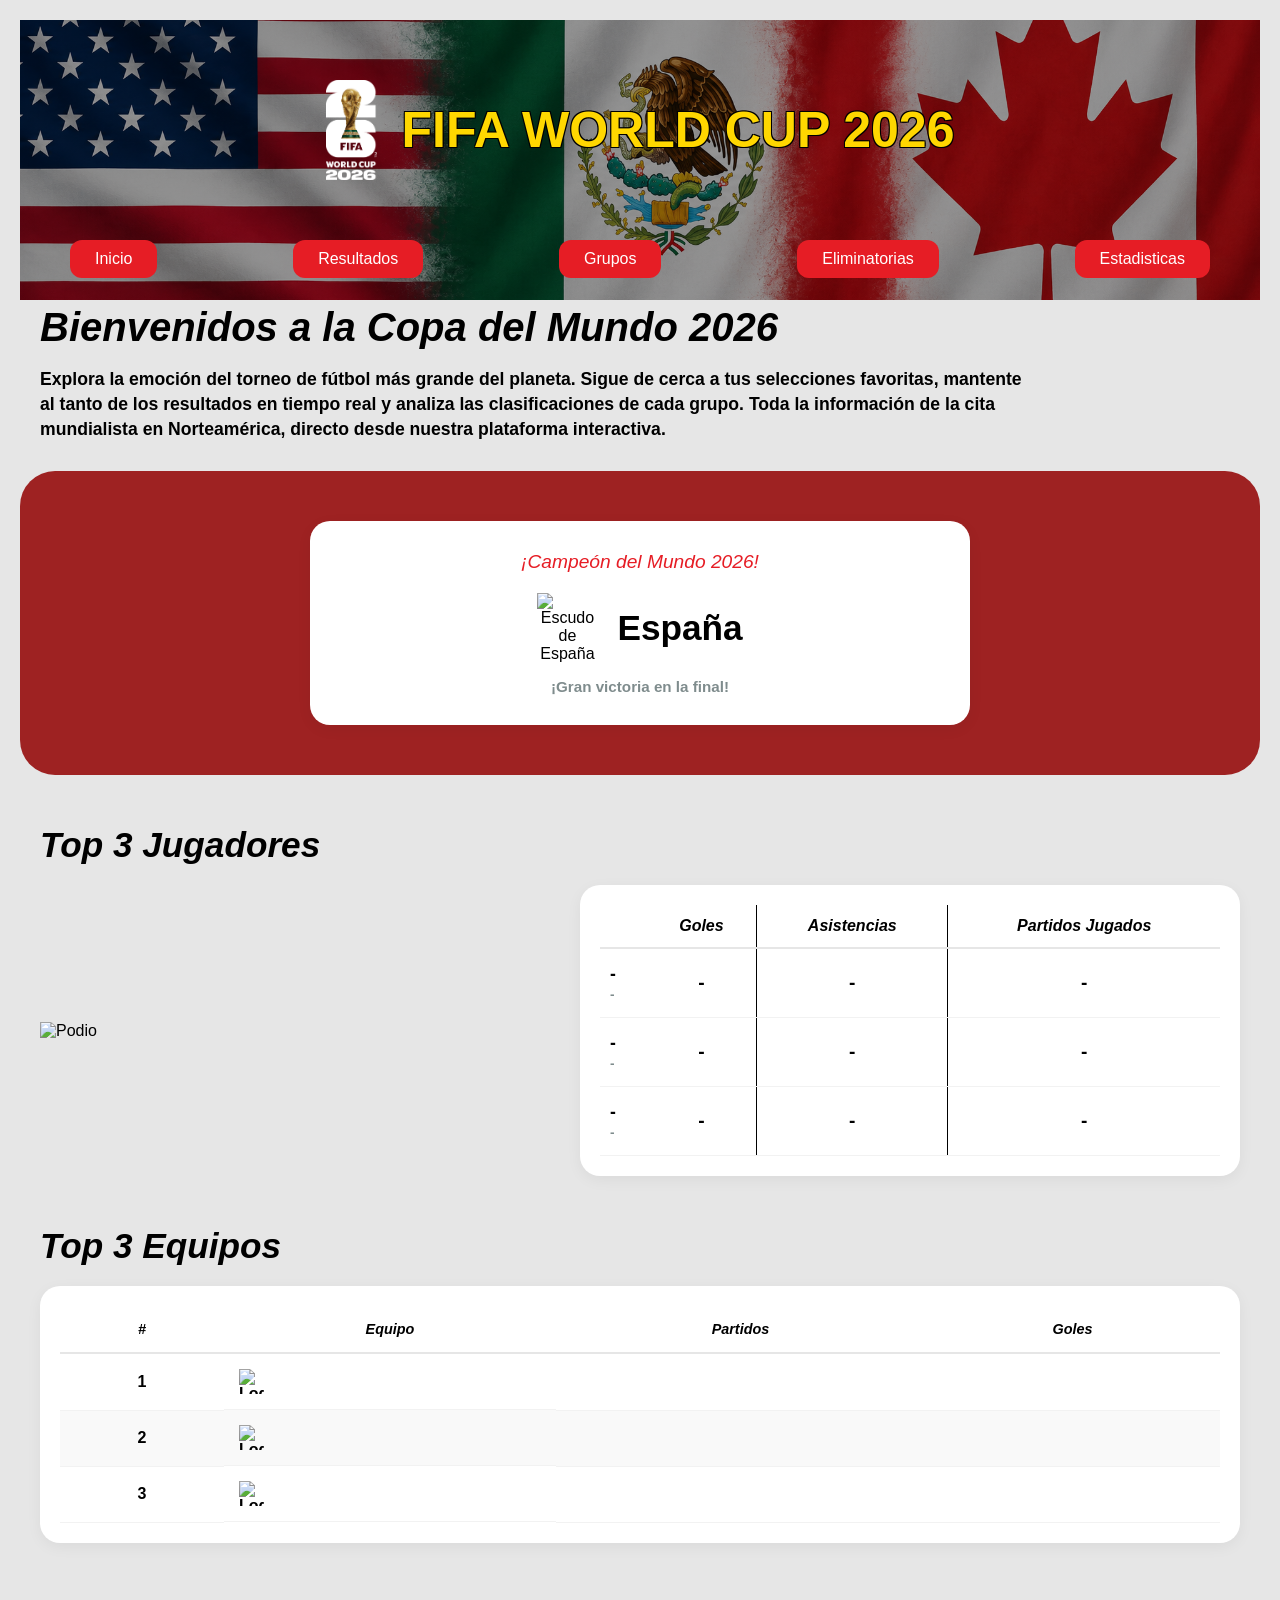
==== index.html @ da8884b6 "fix/javascript team,winner and top players" ====
<!doctype html>
<html lang="es">
  <head>
    <meta charset="UTF-8" />
    <meta name="viewport" content="width=device-width, initial-scale=1.0" />
    <title>Copa del Mundo 2026</title>
    <link rel="stylesheet" href="CSS/index.css" />
  </head>
  <body>
    <header>
      <div class="TitleAndLogo">
        <img class="HeaderLogo" src="Img/RL_U59_FIFAWorldCupLTE_Logo.webp" alt="Logo oficial de la Copa del Mundo 2026"/>
        <h1 class="HeaderTitle">FIFA WORLD CUP 2026</h1>
      </div>
    </header>
    
    <nav>
      <div class="NavItem">
          <a class="NavLink" href="../index.html">Inicio</a>
      </div>
      <div class="NavItem">
          <a class="NavLink" href="../HTML/gamesResult.html">Resultados</a>
      </div>
      <div class="NavItem">
          <a class="NavLink" href="../HTML/Groups.html">Grupos</a>
      </div>
      <div class="NavItem">
          <a class="NavLink" href="../HTML/eliminationTree.html">Eliminatorias</a>
      </div>
      <div class="NavItem">
          <a class="NavLink" href="RUTA_HACIA_LA_PAGINA_DE_ESTADISTICAS">Estadisticas</a>
      </div>
    </nav>

    <main>
      <div class="startHeader">
        <h1>Bienvenidos a la Copa del Mundo 2026</h1>
        <p>
          Explora la emoción del torneo de fútbol más grande del planeta. Sigue de
          cerca a tus selecciones favoritas, mantente al tanto de los resultados
          en tiempo real y analiza las clasificaciones de cada grupo. Toda la
          información de la cita mundialista en Norteamérica, directo desde
          nuestra plataforma interactiva.
        </p>
      </div>
    <section class="matchesPanel">
        <div class="championBanner">
          <span>¡Campeón del Mundo 2026!</span>
          <div class="championContent">
            <img id="championLogo" src="" alt="Escudo de España" />
            <h2 id="championName"></h2>
          </div>
          <div class="championSubtitle">¡Gran victoria en la final!</div>
        </div>
      </section>

      <section class="topPlayersSection">
        <h2>Top 3 Jugadores</h2>

        <div class="topPlayersContainer">
          <div class="podiumVisual">
            <div class="podiumWrapper">
              <img src="Img/podium.png" alt="Podio" class="podiumBg" />

              <div class="playerOnPodium posSecond">
                <img id="playerTwoPhoto" src="" alt="" class="playerPhoto" />
              </div>

              <div class="playerOnPodium posFirst">
                <img id="playerOnePhoto" src="" alt="" class="playerPhoto" />
              </div>

              <div class="playerOnPodium posThird">
                <img id="playerThreePhoto" src="" alt="" class="playerPhoto" />
              </div>
            </div>
          </div>
          <div class="statsTableContainer">
            <table class="statsTable">
              <thead>
                <tr>
                  <th class="colStatsPlayer"></th>
                  <th>Goles</th>
                  <th>Asistencias</th>
                  <th>Partidos Jugados</th>
                </tr>
              </thead>
              <tbody>
                <tr>
                  <td class="playerDetail">
                    <span class="statsName" id="playerOneName">-</span>
                    <span class="statsMeta" id="playerOneMeta">-</span>
                  </td>
                  <td class="statNumber" id="playerOneGoals">-</td>
                  <td class="statNumber" id="playerOneAssists">-</td>
                  <td class="statNumber" id="playerOneMinutes">-</td>
                </tr>
                <tr>
                  <td class="playerDetail">
                    <span class="statsName" id="playerTwoName">-</span>
                    <span class="statsMeta" id="playerTwoMeta">-</span>
                  </td>
                  <td class="statNumber" id="playerTwoGoals">-</td>
                  <td class="statNumber" id="playerTwoAssists">-</td>
                  <td class="statNumber" id="playerTwoMinutes">-</td>
                </tr>
                <tr>
                  <td class="playerDetail">
                    <span class="statsName" id="playerThreeName">-</span>
                    <span class="statsMeta" id="playerThreeMeta">-</span>
                  </td>
                  <td class="statNumber" id="playerThreeGoals">-</td>
                  <td class="statNumber" id="playerThreeAssists">-</td>
                  <td class="statNumber" id="playerThreeMinutes">-</td>
                </tr>
              </tbody>
            </table>
          </div>
        </div>
      </section>

      <section class="topTeamsSection">
  <h2>Top 3 Equipos</h2>
  <div class="teamsSectionContainer">
    <table class="teamsMainTable">
      <thead>
        <tr>
          <th>#</th>
          <th>Equipo</th>
          <th>Partidos</th>
          <th>Goles</th>
        </tr>
      </thead>
      <tbody>
        <tr id="team1">
          <td>1</td>
          <td>
            <img id="teamOneLogo" src="" alt="Logo">
            <span id="teamOneName"></span>
          </td>
          <td id="teamOnePlayed"></td>
          <td id="teamOneGoals"></td>
        </tr>
        <tr id="team2">
          <td>2</td>
          <td>
            <img id="teamTwoLogo" src="" alt="Logo">
            <span id="teamTwoName"></span>
          </td>
          <td id="teamTwoPlayed"></td>
          <td id="teamTwoGoals"></td>
        </tr>
        <tr id="team3">
          <td>3</td>
          <td>
            <img id="teamThreeLogo" src="" alt="Logo"> 
            <span id="teamThreeName"></span>
          </td>
          <td id="teamThreePlayed"></td>
          <td id="teamThreeGoals"></td>
        </tr>
      </tbody>
    </table>
  </div>
</section>
    </main>
    <footer>

    </footer>

    <script src="JS/topTeams.js"></script>
  </body>
</html>
---- CSS/index.css ----
body {
    font-family: 'Arial Black', 'Arial', sans-serif;
    background-color: #e6e6e6;
    margin: 0px;
    padding: 20px;
    color: #000000;
}

header {
    height: 280px;
    display: flex;
    justify-content: center;

    background-image: linear-gradient(rgba(0, 0, 0, 0.4), rgba(0, 0, 0, 0.4)),
        url("../Img/OrganitatorsCountry.png");
    background-size: cover;
    background-position: center;
    background-repeat: no-repeat;

    margin: 0px 0px -60px 0px;
}

    .TitleAndLogo {
        margin-top: -60px;
        display: flex;
        align-items: center;
        gap: 25px;
    }
    
    .HeaderLogo {
        width: auto;
        height: 100px;
    }
    
    .HeaderTitle {
        color: #ffd700;
    
        font-family: "Inter", sans-serif;
        font-size: 50px;
    
        text-shadow:
            -1px -1px 0 black,
            1px -1px 0 black,
            -1px 1px 0 black,
            1px 1px 0 black;
    }

nav {
    display: flex;
    justify-content: space-between;
    margin-left: 50px;
    margin-right: 50px;
}

    .NavItem {
        background-color: #e61d25;
        padding: 10px 25px;
        border-radius: 12px;
    }

    .NavLink {
        text-decoration: none;
        color: white;
    }

.startHeader {
    text-align: left;
    margin-bottom: 30px;
    max-width: 1200px;
    margin-left: auto;
    margin-right: auto;
}

.startHeader h1 {
    font-size: 2.5rem;
    margin-bottom: 15px;
    font-style: italic;
    font-weight: 900;
}

.startHeader p {
    font-family: 'Arial', sans-serif;
    font-size: 1.1rem;
    font-weight: bold;
    color: #000000;
    line-height: 1.4;
    max-width: 1000px;
}

.matchesPanel {
    max-width: 1200px;
    margin: 0 auto 50px auto;
    background-color: #9e2222;
    padding: 50px 30px;
    border-radius: 35px;
}

.matchesGrid {
    display: flex;
    justify-content: center;
    align-items: center;
    gap: 25px;
    flex-wrap: wrap;
}

.pastMatches, .currentMatches, .futureMatches {
    border-radius: 25px;
    padding: 15px;
    text-align: center;
    display: flex;
    flex-direction: column;
    align-items: center;
    justify-content: center;
    color: #000000;
    font-weight: 900;
}

.pastMatches img, .currentMatches img, .futureMatches img {
    width: 65px;
    height: 45px;
    object-fit: cover;
    border-radius: 12px;
    border: 3px solid #ffffff;
}

.pastMatches img:not([src]), 
.pastMatches img[src=""],
.currentMatches img:not([src]), 
.currentMatches img[src=""],
.futureMatches img:not([src]), 
.futureMatches img[src=""] {
    visibility: hidden;
}

.teamsVersusPast, .teamsVersusCurrent, .teamsVersusFuture {
    display: flex;
    align-items: center;
    justify-content: center;
    gap: 12px;
    margin: 8px 0;
}

.vsText {
    font-size: 18px;
    font-weight: 900;
    font-style: italic;
}

.past {
    background-color: #1eff43;
    width: 220px;
    height: 150px;
    font-size: 14px;
}

.past .statusPast {
    font-style: italic;
    font-size: 18px;
    margin-bottom: 5px;
}

.past .scorePast {
    font-size: 16px;
    margin-top: 2px;
}

.current {
    background-color: #173cd3;
    width: 380px;
    height: 250px;
    color: #ffffff;
    font-size: 24px;
    border-radius: 30px;
}

.current .statusCurrent {
    font-style: italic;
    font-size: 36px;
    margin-bottom: 15px;
}

.current .scoreCurrent {
    font-style: italic;
    font-size: 36px;
    margin-top: 15px;
}

.current .teamsVersusCurrent {
    gap: 20px;
}

.current .vsText {
    font-size: 32px;
    white-space: nowrap;
    z-index: 1;
}

.current img {
    width: 110px;
    height: 80px;
    border-radius: 18px;
    border: 4px solid #ffffff;
}

.future {
    background-color: #e6ff00;
    width: 220px;
    height: 150px;
    font-size: 14px;
}

.future .statusFuture {
    font-style: italic;
    font-size: 18px;
    margin-bottom: 5px;
}

.future .timeFuture {
    font-size: 16px;
    margin-top: 2px;
}

.topPlayersSection {
    max-width: 1200px;
    margin: 0 auto 50px auto;
}

.topPlayersSection h2 {
    font-size: 2.2rem;
    margin-bottom: 20px;
    font-style: italic;
    font-weight: 900;
    text-align: left;
}

.topPlayersContainer {
    display: flex;
    justify-content: space-between;
    align-items: center;
    gap: 40px;
    flex-wrap: wrap;
    background-color: transparent;
}

.podiumVisual {
    flex: 1;
    min-width: 300px;
    max-width: 500px;
    display: flex;
    justify-content: center;
}

.podiumWrapper {
    position: relative;
    width: 100%;
    display: inline-block;
}

.podiumBg {
    width: 100%;
    height: auto;
    display: block;
}

.playerOnPodium {
    position: absolute;
    display: flex;
    flex-direction: column;
    align-items: center;
}

.playerPhoto {
    object-fit: contain;
    display: block;
    max-height: 140px;
    width: auto;
}

.playerPhoto:not([src]), 
.playerPhoto[src=""] {
    visibility: hidden;
}

.posFirst {
    bottom: 49%;
    left: 50%;
    transform: translateX(-50%);
    z-index: 2;
}

.posFirst .playerPhoto {
    width: 135px;
}

.posSecond {
    bottom: 34%;
    left: 21%;
    transform: translateX(-50%);
    z-index: 1;
}

.posSecond .playerPhoto {
    width: 110px;
}

.posThird {
    bottom: 29%;
    left: 79%;
    transform: translateX(-50%);
    z-index: 1;
}

.posThird .playerPhoto {
    width: 105px;
}

.statsTableContainer {
    flex: 1.2;
    min-width: 350px;
    background-color: #ffffff;
    border-radius: 20px;
    padding: 20px;
    box-shadow: 0 4px 15px rgba(0, 0, 0, 0.05);
}

.statsTable {
    width: 100%;
    border-collapse: collapse;
    text-align: center;
}

.statsTable th {
    font-family: 'Arial Black', sans-serif;
    color: #000000;
    font-style: italic;
    font-size: 1rem;
    padding: 12px 8px;
    border-bottom: 2px solid #e6e6e6;
}

.colStatsPlayer {
    text-align: left;
}

.statsTable td {
    padding: 15px 10px;
    border-bottom: 1px solid #f2f2f2;
    vertical-align: middle;
    font-family: 'Arial', sans-serif;
    font-weight: bold;
}

.statsTable th:nth-child(2),
.statsTable td:nth-child(2),
.statsTable th:nth-child(3),
.statsTable td:nth-child(3) {
    border-right: 1px solid #000000;
}

.playerDetail {
    text-align: left;
}

.statsName {
    display: block;
    font-family: 'Arial Black', sans-serif;
    font-size: 1.1rem;
    color: #000000;
}

.statsMeta {
    display: block;
    font-size: 0.85rem;
    color: #7f8c8d;
    margin-top: 2px;
}

.statNumber {
    font-size: 1.2rem;
    color: #000000;
}

body {
    font-family: 'Arial Black', 'Arial', sans-serif;
    background-color: #e6e6e6;
    margin: 0px;
    padding: 20px;
    color: #000000;
}

header {
    height: 280px;
    display: flex;
    justify-content: center;

    background-image: linear-gradient(rgba(0, 0, 0, 0.4), rgba(0, 0, 0, 0.4)),
        url("../Img/OrganitatorsCountry.png");
    background-size: cover;
    background-position: center;
    background-repeat: no-repeat;

    margin: 0px 0px -60px 0px;
}

    .TitleAndLogo {
        margin-top: -60px;
        display: flex;
        align-items: center;
        gap: 25px;
    }
    
    .HeaderLogo {
        width: auto;
        height: 100px;
    }
    
    .HeaderTitle {
        color: #ffd700;
    
        font-family: "Inter", sans-serif;
        font-size: 50px;
    
        text-shadow:
            -1px -1px 0 black,
            1px -1px 0 black,
            -1px 1px 0 black,
            1px 1px 0 black;
    }

nav {
    display: flex;
    justify-content: space-between;
    margin-left: 50px;
    margin-right: 50px;
}

    .NavItem {
        background-color: #e61d25;
        padding: 10px 25px;
        border-radius: 12px;
    }

    .NavLink {
        text-decoration: none;
        color: white;
    }

.startHeader {
    text-align: left;
    margin-bottom: 30px;
    max-width: 1200px;
    margin-left: auto;
    margin-right: auto;
}

.startHeader h1 {
    font-size: 2.5rem;
    margin-bottom: 15px;
    font-style: italic;
    font-weight: 900;
}

.startHeader p {
    font-family: 'Arial', sans-serif;
    font-size: 1.1rem;
    font-weight: bold;
    color: #000000;
    line-height: 1.4;
    max-width: 1000px;
}

.matchesPanel {
    max-width: 1200px;
    margin: 0 auto 50px auto;
    background-color: #9e2222;
    padding: 50px 30px;
    border-radius: 35px;
}

.matchesGrid {
    display: flex;
    justify-content: center;
    align-items: center;
    gap: 25px;
    flex-wrap: wrap;
}

.pastMatches, .currentMatches, .futureMatches {
    border-radius: 25px;
    padding: 15px;
    text-align: center;
    display: flex;
    flex-direction: column;
    align-items: center;
    justify-content: center;
    color: #000000;
    font-weight: 900;
}

.pastMatches img, .currentMatches img, .futureMatches img {
    width: 65px;
    height: 45px;
    object-fit: cover;
    border-radius: 12px;
    border: 3px solid #ffffff;
}

.pastMatches img:not([src]), 
.pastMatches img[src=""],
.currentMatches img:not([src]), 
.currentMatches img[src=""],
.futureMatches img:not([src]), 
.futureMatches img[src=""] {
    visibility: hidden;
}

.teamsVersusPast, .teamsVersusCurrent, .teamsVersusFuture {
    display: flex;
    align-items: center;
    justify-content: center;
    gap: 12px;
    margin: 8px 0;
}

.vsText {
    font-size: 18px;
    font-weight: 900;
    font-style: italic;
}

.past {
    background-color: #1eff43;
    width: 220px;
    height: 150px;
    font-size: 14px;
}

.past .statusPast {
    font-style: italic;
    font-size: 18px;
    margin-bottom: 5px;
}

.past .scorePast {
    font-size: 16px;
    margin-top: 2px;
}

.current {
    background-color: #173cd3;
    width: 380px;
    height: 250px;
    color: #ffffff;
    font-size: 24px;
    border-radius: 30px;
}

.current .statusCurrent {
    font-style: italic;
    font-size: 36px;
    margin-bottom: 15px;
}

.current .scoreCurrent {
    font-style: italic;
    font-size: 36px;
    margin-top: 15px;
}

.current .teamsVersusCurrent {
    gap: 20px;
}

.current .vsText {
    font-size: 32px;
    white-space: nowrap;
    z-index: 1;
}

.current img {
    width: 110px;
    height: 80px;
    border-radius: 18px;
    border: 4px solid #ffffff;
}

.future {
    background-color: #e6ff00;
    width: 220px;
    height: 150px;
    font-size: 14px;
}

.future .statusFuture {
    font-style: italic;
    font-size: 18px;
    margin-bottom: 5px;
}

.future .timeFuture {
    font-size: 16px;
    margin-top: 2px;
}

.topPlayersSection {
    max-width: 1200px;
    margin: 0 auto 50px auto;
}

.topPlayersSection h2 {
    font-size: 2.2rem;
    margin-bottom: 20px;
    font-style: italic;
    font-weight: 900;
    text-align: left;
}

.topPlayersContainer {
    display: flex;
    justify-content: space-between;
    align-items: center;
    gap: 40px;
    flex-wrap: wrap;
    background-color: transparent;
}

.podiumVisual {
    flex: 1;
    min-width: 300px;
    max-width: 500px;
    display: flex;
    justify-content: center;
}

.podiumWrapper {
    position: relative;
    width: 100%;
    display: inline-block;
}

.podiumBg {
    width: 100%;
    height: auto;
    display: block;
}

.playerOnPodium {
    position: absolute;
    display: flex;
    flex-direction: column;
    align-items: center;
}

.playerPhoto {
    object-fit: contain;
    display: block;
    max-height: 140px;
    width: auto;
}

.playerPhoto:not([src]), 
.playerPhoto[src=""] {
    visibility: hidden;
}

.posFirst {
    bottom: 49%;
    left: 50%;
    transform: translateX(-50%);
    z-index: 2;
}

.posFirst .playerPhoto {
    width: 135px;
}

.posSecond {
    bottom: 34%;
    left: 21%;
    transform: translateX(-50%);
    z-index: 1;
}

.posSecond .playerPhoto {
    width: 110px;
}

.posThird {
    bottom: 29%;
    left: 79%;
    transform: translateX(-50%);
    z-index: 1;
}

.posThird .playerPhoto {
    width: 105px;
}

.statsTableContainer {
    flex: 1.2;
    min-width: 350px;
    background-color: #ffffff;
    border-radius: 20px;
    padding: 20px;
    box-shadow: 0 4px 15px rgba(0, 0, 0, 0.05);
}

.statsTable {
    width: 100%;
    border-collapse: collapse;
    text-align: center;
}

.statsTable th {
    font-family: 'Arial Black', sans-serif;
    color: #000000;
    font-style: italic;
    font-size: 1rem;
    padding: 12px 8px;
    border-bottom: 2px solid #e6e6e6;
}

.colStatsPlayer {
    text-align: left;
}

.statsTable td {
    padding: 15px 10px;
    border-bottom: 1px solid #f2f2f2;
    vertical-align: middle;
    font-family: 'Arial', sans-serif;
    font-weight: bold;
}

.statsTable th:nth-child(2),
.statsTable td:nth-child(2),
.statsTable th:nth-child(3),
.statsTable td:nth-child(3) {
    border-right: 1px solid #000000;
}

.playerDetail {
    text-align: left;
}

.statsName {
    display: block;
    font-family: 'Arial Black', sans-serif;
    font-size: 1.1rem;
    color: #000000;
}

.statsMeta {
    display: block;
    font-size: 0.85rem;
    color: #7f8c8d;
    margin-top: 2px;
}

.statNumber {
    font-size: 1.2rem;
    color: #000000;
}

.topTeamsSection {
    max-width: 1200px;
    margin: 0 auto 50px auto;
}

.topTeamsSection h2 {
    font-size: 2.2rem;
    margin-bottom: 20px;
    font-style: italic;
    font-weight: 900;
    text-align: left;
}

.teamsSectionContainer {
    background-color: #ffffff;
    border-radius: 20px;
    padding: 20px;
    box-shadow: 0 4px 15px rgba(0, 0, 0, 0.05);
    overflow: hidden;
}

.teamsMainTable {
    width: 100%;
    border-collapse: collapse;
    text-align: center;
}

.teamsMainTable th {
    font-family: 'Arial Black', sans-serif;
    color: #000000;
    font-style: italic;
    font-size: 0.9rem;
    padding: 15px;
    border-bottom: 2px solid #e6e6e6;
}

.teamsMainTable td {
    padding: 15px;
    border-bottom: 1px solid #f2f2f2;
    font-family: 'Arial', sans-serif;
    font-weight: bold;
}

.teamsMainTable tbody tr:nth-child(even) {
    background-color: #f9f9f9;
}

.teamsMainTable td:nth-child(2) {
    display: flex;
    align-items: center;
    justify-content: flex-start;
}

.teamsMainTable img {
    width: 25px;
    height: 25px;
    object-fit: contain;
    margin-right: 10px;
}

.championBanner {
    background-color: #ffffff;
    border-radius: 20px;
    padding: 30px;
    text-align: center;
    box-shadow: 0 4px 15px rgba(0, 0, 0, 0.05);
    max-width: 600px;
    margin: 0 auto;
}

.championBanner span {
    display: block;
    font-family: 'Arial Black', sans-serif;
    font-size: 1.2rem;
    font-style: italic;
    color: #e61d25;
    margin-bottom: 20px;
}

.championContent {
    display: flex;
    align-items: center;
    justify-content: center;
    gap: 20px;
    margin-bottom: 15px;
}

#championLogo {
    width: 65px;
    height: auto;
    object-fit: contain;
}

#championName {
    font-family: 'Arial Black', sans-serif;
    font-size: 2.2rem;
    color: #000000;
    margin: 0;
}

.championSubtitle {
    font-family: 'Arial', sans-serif;
    font-size: 0.95rem;
    color: #7f8c8d;
    font-weight: bold;
}
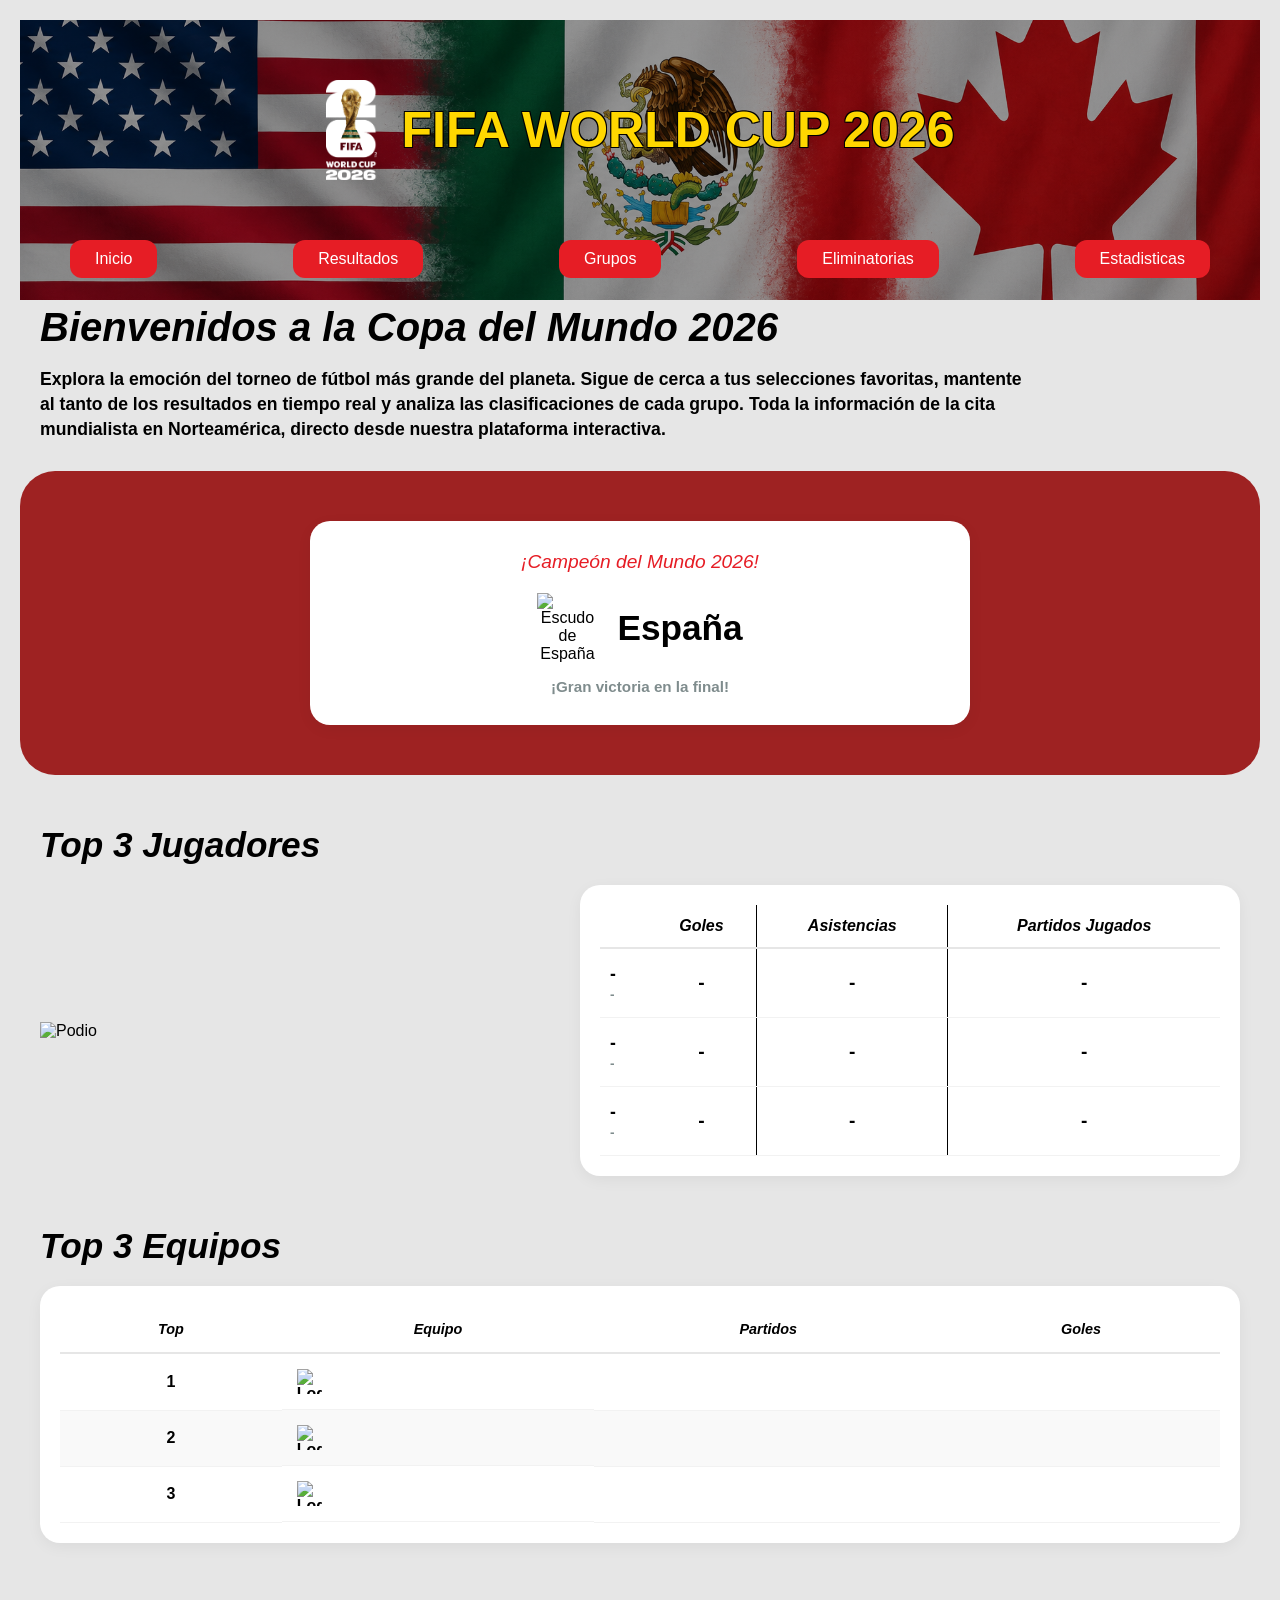
==== commit b941421b: "fix/remove the # and replace it with top" ====
--- a/index.html
+++ b/index.html
@@ -125,7 +125,7 @@
     <table class="teamsMainTable">
       <thead>
         <tr>
-          <th>#</th>
+          <th>Top</th>
           <th>Equipo</th>
           <th>Partidos</th>
           <th>Goles</th>
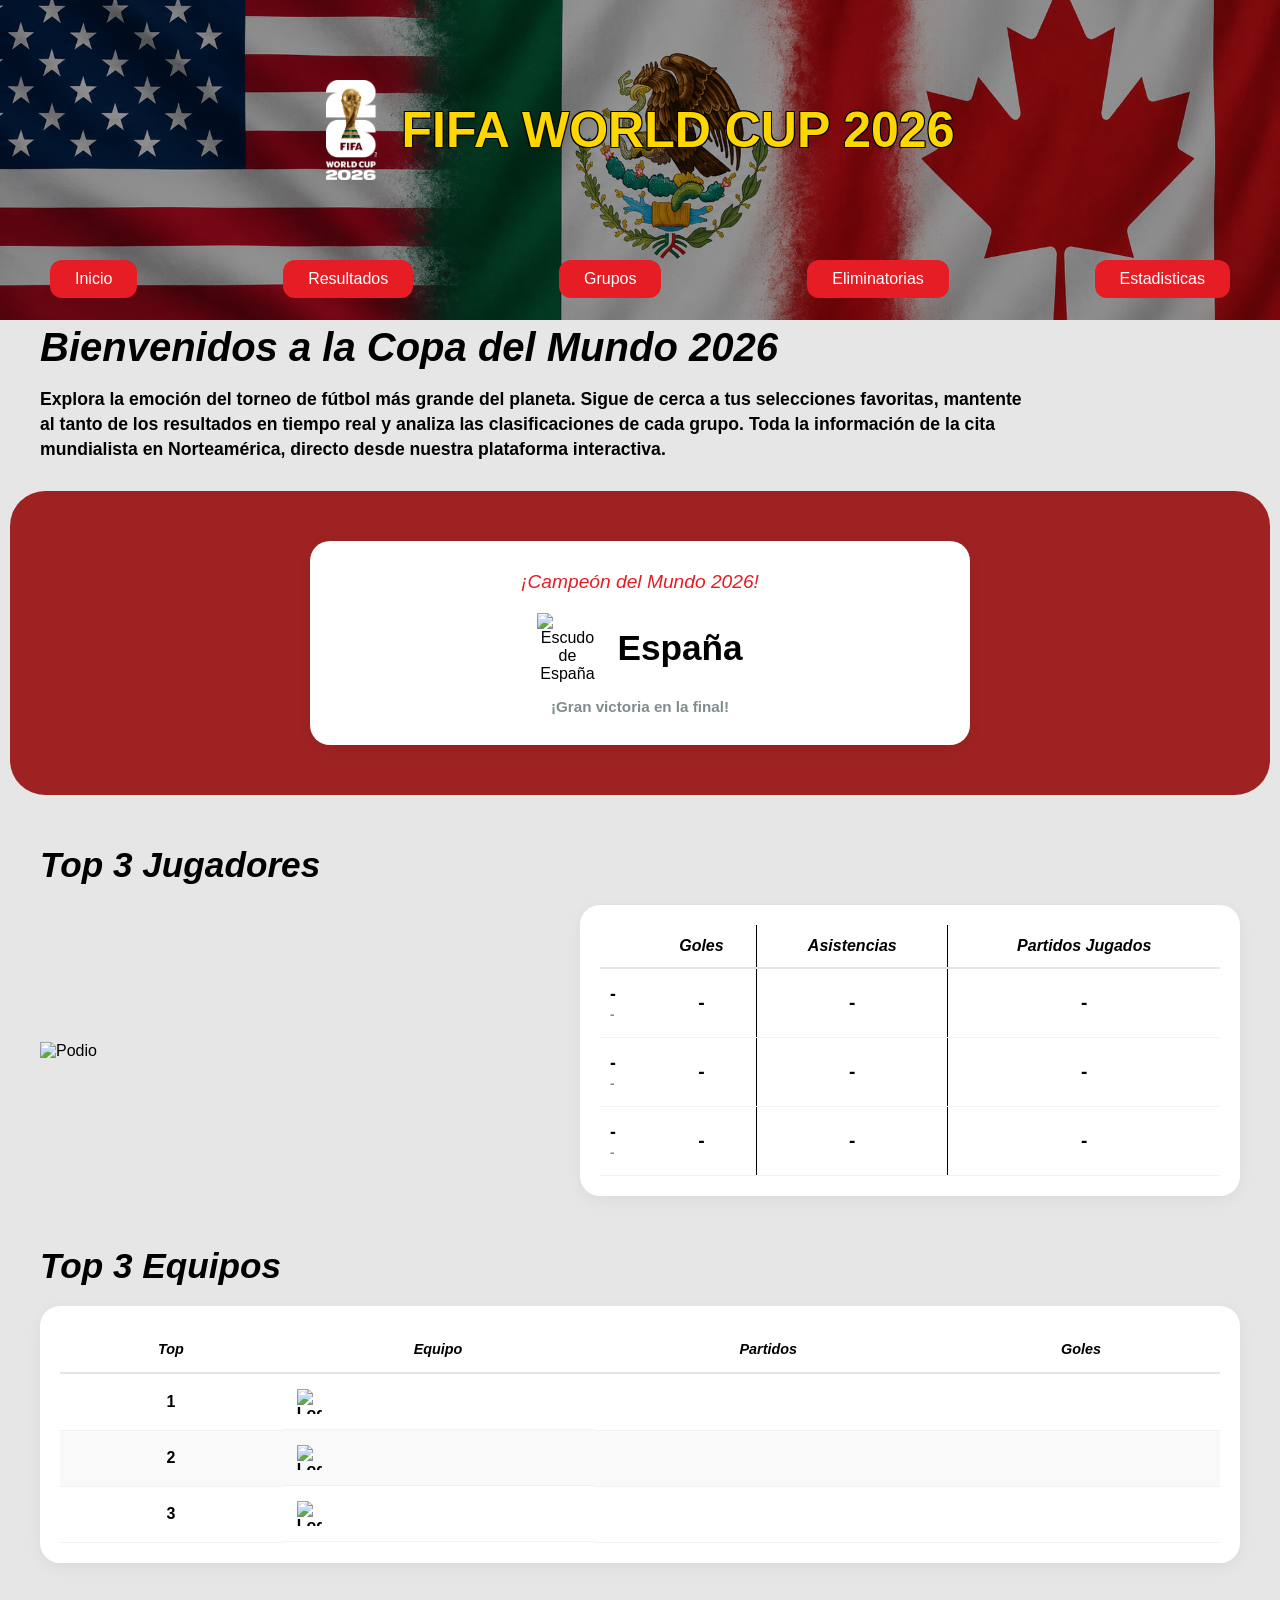
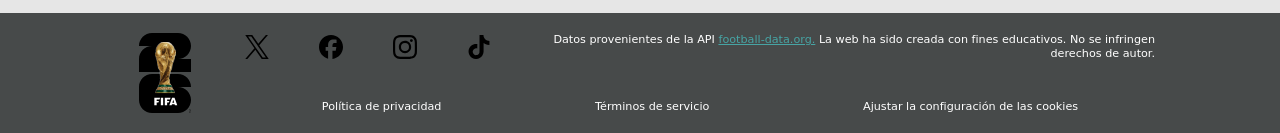
==== commit 5f2349f6: "fix/header-and-footer" ====
--- a/index.html
+++ b/index.html
@@ -5,6 +5,8 @@
     <meta name="viewport" content="width=device-width, initial-scale=1.0" />
     <title>Copa del Mundo 2026</title>
     <link rel="stylesheet" href="CSS/index.css" />
+    <link rel="stylesheet" href="CSS/footer.css">
+    <link rel="stylesheet" href="JS/HeaderNav.js">
   </head>
   <body>
     <header>
@@ -28,7 +30,7 @@
           <a class="NavLink" href="../HTML/eliminationTree.html">Eliminatorias</a>
       </div>
       <div class="NavItem">
-          <a class="NavLink" href="RUTA_HACIA_LA_PAGINA_DE_ESTADISTICAS">Estadisticas</a>
+          <a class="NavLink" href="../HTML/stadistics.html">Estadisticas</a>
       </div>
     </nav>
 
@@ -164,10 +166,54 @@
   </div>
 </section>
     </main>
+    
     <footer>
-
-    </footer>
-
+     <img
+  class="footer-logo"
+  src="img/fifaWorldCup2026Logo.svg"
+  alt="Logo de la FIFA World Cup 2026"
+/>
+
+<div class="footer-content">
+  <div class="footer-info">
+    <div class="footer-social">
+      <img src="img/x.svg" alt="Logo de la red social X (Twitter)" />
+      <img
+        src="img/facebook.svg"
+        alt="Logo de la red social Facebook"
+      />
+      <img
+        src="img/instagram.svg"
+        alt="Logo de la red social Instagram"
+      />
+      <img src="img/tiktok.svg" alt="Logo de la red social TikTok" />
+    </div>
+
+    <div class="footer-text">
+      <p>
+        Datos provenientes de la API
+        <a href="https://www.football-data.org/" target="_blank"
+          >football-data.org.</a
+        >
+        La web ha sido creada con fines educativos. No se infringen derechos de
+        autor.
+      </p>
+    </div>
+  </div>
+
+  <ul class="footer-links">
+    <li>Política de privacidad</li>
+    <li>Términos de servicio</li>
+    <li>Ajustar la configuración de las cookies</li>
+  </ul>
+</div>
+
+    </footer>   
+    
+    
     <script src="JS/topTeams.js"></script>
+    <script src="/JS/HeaderNav.js"></script>
+    
+    
   </body>
 </html>
--- a/CSS/index.css
+++ b/CSS/index.css
@@ -1,49 +1,50 @@
 body {
     font-family: 'Arial Black', 'Arial', sans-serif;
     background-color: #e6e6e6;
-    margin: 0px;
-    padding: 20px;
+    margin: 0;
+    padding: 0;
+    overflow-x: hidden;
     color: #000000;
 }
 
 header {
+    width: 100vw;
+    max-width: 100%;
     height: 280px;
     display: flex;
     justify-content: center;
-
+    align-items: center;
     background-image: linear-gradient(rgba(0, 0, 0, 0.4), rgba(0, 0, 0, 0.4)),
         url("../Img/OrganitatorsCountry.png");
     background-size: cover;
     background-position: center;
     background-repeat: no-repeat;
-
     margin: 0px 0px -60px 0px;
-}
-
-    .TitleAndLogo {
-        margin-top: -60px;
-        display: flex;
-        align-items: center;
-        gap: 25px;
-    }
-    
-    .HeaderLogo {
-        width: auto;
-        height: 100px;
-    }
-    
-    .HeaderTitle {
-        color: #ffd700;
-    
-        font-family: "Inter", sans-serif;
-        font-size: 50px;
-    
-        text-shadow:
-            -1px -1px 0 black,
-            1px -1px 0 black,
-            -1px 1px 0 black,
-            1px 1px 0 black;
-    }
+    padding: 20px 0;
+}
+
+.TitleAndLogo {
+    margin-top: -60px;
+    display: flex;
+    align-items: center;
+    gap: 25px;
+}
+
+.HeaderLogo {
+    width: auto;
+    height: 100px;
+}
+
+.HeaderTitle {
+    color: #ffd700;
+    font-family: "Inter", sans-serif;
+    font-size: 50px;
+    text-shadow:
+        -1px -1px 0 black,
+        1px -1px 0 black,
+        -1px 1px 0 black,
+        1px 1px 0 black;
+}
 
 nav {
     display: flex;
@@ -52,398 +53,16 @@
     margin-right: 50px;
 }
 
-    .NavItem {
-        background-color: #e61d25;
-        padding: 10px 25px;
-        border-radius: 12px;
-    }
-
-    .NavLink {
-        text-decoration: none;
-        color: white;
-    }
-
-.startHeader {
-    text-align: left;
-    margin-bottom: 30px;
-    max-width: 1200px;
-    margin-left: auto;
-    margin-right: auto;
-}
-
-.startHeader h1 {
-    font-size: 2.5rem;
-    margin-bottom: 15px;
-    font-style: italic;
-    font-weight: 900;
-}
-
-.startHeader p {
-    font-family: 'Arial', sans-serif;
-    font-size: 1.1rem;
-    font-weight: bold;
-    color: #000000;
-    line-height: 1.4;
-    max-width: 1000px;
-}
-
-.matchesPanel {
-    max-width: 1200px;
-    margin: 0 auto 50px auto;
-    background-color: #9e2222;
-    padding: 50px 30px;
-    border-radius: 35px;
-}
-
-.matchesGrid {
-    display: flex;
-    justify-content: center;
-    align-items: center;
-    gap: 25px;
-    flex-wrap: wrap;
-}
-
-.pastMatches, .currentMatches, .futureMatches {
-    border-radius: 25px;
-    padding: 15px;
-    text-align: center;
-    display: flex;
-    flex-direction: column;
-    align-items: center;
-    justify-content: center;
-    color: #000000;
-    font-weight: 900;
-}
-
-.pastMatches img, .currentMatches img, .futureMatches img {
-    width: 65px;
-    height: 45px;
-    object-fit: cover;
+.NavItem {
+    background-color: #e61d25;
+    padding: 10px 25px;
     border-radius: 12px;
-    border: 3px solid #ffffff;
-}
-
-.pastMatches img:not([src]), 
-.pastMatches img[src=""],
-.currentMatches img:not([src]), 
-.currentMatches img[src=""],
-.futureMatches img:not([src]), 
-.futureMatches img[src=""] {
-    visibility: hidden;
-}
-
-.teamsVersusPast, .teamsVersusCurrent, .teamsVersusFuture {
-    display: flex;
-    align-items: center;
-    justify-content: center;
-    gap: 12px;
-    margin: 8px 0;
-}
-
-.vsText {
-    font-size: 18px;
-    font-weight: 900;
-    font-style: italic;
-}
-
-.past {
-    background-color: #1eff43;
-    width: 220px;
-    height: 150px;
-    font-size: 14px;
-}
-
-.past .statusPast {
-    font-style: italic;
-    font-size: 18px;
-    margin-bottom: 5px;
-}
-
-.past .scorePast {
-    font-size: 16px;
-    margin-top: 2px;
-}
-
-.current {
-    background-color: #173cd3;
-    width: 380px;
-    height: 250px;
-    color: #ffffff;
-    font-size: 24px;
-    border-radius: 30px;
-}
-
-.current .statusCurrent {
-    font-style: italic;
-    font-size: 36px;
-    margin-bottom: 15px;
-}
-
-.current .scoreCurrent {
-    font-style: italic;
-    font-size: 36px;
-    margin-top: 15px;
-}
-
-.current .teamsVersusCurrent {
-    gap: 20px;
-}
-
-.current .vsText {
-    font-size: 32px;
-    white-space: nowrap;
-    z-index: 1;
-}
-
-.current img {
-    width: 110px;
-    height: 80px;
-    border-radius: 18px;
-    border: 4px solid #ffffff;
-}
-
-.future {
-    background-color: #e6ff00;
-    width: 220px;
-    height: 150px;
-    font-size: 14px;
-}
-
-.future .statusFuture {
-    font-style: italic;
-    font-size: 18px;
-    margin-bottom: 5px;
-}
-
-.future .timeFuture {
-    font-size: 16px;
-    margin-top: 2px;
-}
-
-.topPlayersSection {
-    max-width: 1200px;
-    margin: 0 auto 50px auto;
-}
-
-.topPlayersSection h2 {
-    font-size: 2.2rem;
-    margin-bottom: 20px;
-    font-style: italic;
-    font-weight: 900;
-    text-align: left;
-}
-
-.topPlayersContainer {
-    display: flex;
-    justify-content: space-between;
-    align-items: center;
-    gap: 40px;
-    flex-wrap: wrap;
-    background-color: transparent;
-}
-
-.podiumVisual {
-    flex: 1;
-    min-width: 300px;
-    max-width: 500px;
-    display: flex;
-    justify-content: center;
-}
-
-.podiumWrapper {
-    position: relative;
-    width: 100%;
-    display: inline-block;
-}
-
-.podiumBg {
-    width: 100%;
-    height: auto;
-    display: block;
-}
-
-.playerOnPodium {
-    position: absolute;
-    display: flex;
-    flex-direction: column;
-    align-items: center;
-}
-
-.playerPhoto {
-    object-fit: contain;
-    display: block;
-    max-height: 140px;
-    width: auto;
-}
-
-.playerPhoto:not([src]), 
-.playerPhoto[src=""] {
-    visibility: hidden;
-}
-
-.posFirst {
-    bottom: 49%;
-    left: 50%;
-    transform: translateX(-50%);
-    z-index: 2;
-}
-
-.posFirst .playerPhoto {
-    width: 135px;
-}
-
-.posSecond {
-    bottom: 34%;
-    left: 21%;
-    transform: translateX(-50%);
-    z-index: 1;
-}
-
-.posSecond .playerPhoto {
-    width: 110px;
-}
-
-.posThird {
-    bottom: 29%;
-    left: 79%;
-    transform: translateX(-50%);
-    z-index: 1;
-}
-
-.posThird .playerPhoto {
-    width: 105px;
-}
-
-.statsTableContainer {
-    flex: 1.2;
-    min-width: 350px;
-    background-color: #ffffff;
-    border-radius: 20px;
-    padding: 20px;
-    box-shadow: 0 4px 15px rgba(0, 0, 0, 0.05);
-}
-
-.statsTable {
-    width: 100%;
-    border-collapse: collapse;
-    text-align: center;
-}
-
-.statsTable th {
-    font-family: 'Arial Black', sans-serif;
-    color: #000000;
-    font-style: italic;
-    font-size: 1rem;
-    padding: 12px 8px;
-    border-bottom: 2px solid #e6e6e6;
-}
-
-.colStatsPlayer {
-    text-align: left;
-}
-
-.statsTable td {
-    padding: 15px 10px;
-    border-bottom: 1px solid #f2f2f2;
-    vertical-align: middle;
-    font-family: 'Arial', sans-serif;
-    font-weight: bold;
-}
-
-.statsTable th:nth-child(2),
-.statsTable td:nth-child(2),
-.statsTable th:nth-child(3),
-.statsTable td:nth-child(3) {
-    border-right: 1px solid #000000;
-}
-
-.playerDetail {
-    text-align: left;
-}
-
-.statsName {
-    display: block;
-    font-family: 'Arial Black', sans-serif;
-    font-size: 1.1rem;
-    color: #000000;
-}
-
-.statsMeta {
-    display: block;
-    font-size: 0.85rem;
-    color: #7f8c8d;
-    margin-top: 2px;
-}
-
-.statNumber {
-    font-size: 1.2rem;
-    color: #000000;
-}
-
-body {
-    font-family: 'Arial Black', 'Arial', sans-serif;
-    background-color: #e6e6e6;
-    margin: 0px;
-    padding: 20px;
-    color: #000000;
-}
-
-header {
-    height: 280px;
-    display: flex;
-    justify-content: center;
-
-    background-image: linear-gradient(rgba(0, 0, 0, 0.4), rgba(0, 0, 0, 0.4)),
-        url("../Img/OrganitatorsCountry.png");
-    background-size: cover;
-    background-position: center;
-    background-repeat: no-repeat;
-
-    margin: 0px 0px -60px 0px;
-}
-
-    .TitleAndLogo {
-        margin-top: -60px;
-        display: flex;
-        align-items: center;
-        gap: 25px;
-    }
-    
-    .HeaderLogo {
-        width: auto;
-        height: 100px;
-    }
-    
-    .HeaderTitle {
-        color: #ffd700;
-    
-        font-family: "Inter", sans-serif;
-        font-size: 50px;
-    
-        text-shadow:
-            -1px -1px 0 black,
-            1px -1px 0 black,
-            -1px 1px 0 black,
-            1px 1px 0 black;
-    }
-
-nav {
-    display: flex;
-    justify-content: space-between;
-    margin-left: 50px;
-    margin-right: 50px;
-}
-
-    .NavItem {
-        background-color: #e61d25;
-        padding: 10px 25px;
-        border-radius: 12px;
-    }
-
-    .NavLink {
-        text-decoration: none;
-        color: white;
-    }
+}
+
+.NavLink {
+    text-decoration: none;
+    color: white;
+}
 
 .startHeader {
     text-align: left;
--- a/CSS/footer.css
+++ b/CSS/footer.css
@@ -0,0 +1,83 @@
+body {
+  margin: 0;
+}
+
+footer {
+  display: flex;
+  flex-wrap: wrap;
+  gap: 20px 40px;
+  padding: 20px 125px;
+  height: 80px;
+  background-color: #474A4A;
+  color: #fff;
+  font-family: system-ui, sans-serif;
+  font-size: 0.7rem;
+}
+
+.footer-logo {
+  align-self: stretch;
+  height: 100%;
+  width: 80px;
+  object-fit: contain;
+  flex-shrink: 0;
+}
+
+.footer-content {
+  align-self: stretch;
+  display: flex;
+  flex-direction: column;
+  justify-content: space-between;
+  flex: 1;
+}
+
+.footer-info {
+  display: flex;
+  align-items: center;
+  justify-content: space-between;
+  gap: 16px;
+}
+
+.footer-social {
+  display: flex;
+  gap: 50px;
+}
+
+.footer-social img {
+  height: 24px;
+  width: auto;
+  cursor: pointer;
+}
+
+.footer-text {
+  text-align: right;
+}
+
+.footer-text p {
+  margin: 0;
+  line-height: 1.3;
+}
+
+.footer-text a {
+  color: #47A4A4;
+  text-decoration: underline;
+}
+
+.footer-text a:hover {
+  color: #fff;
+}
+
+.footer-links {
+  display: flex;
+  justify-content: space-around;
+  list-style: none;
+  margin: 0;
+  padding: 0;
+}
+
+.footer-links li {
+  cursor: pointer;
+}
+
+.footer-links li:hover {
+  color: #47A4A4;
+}
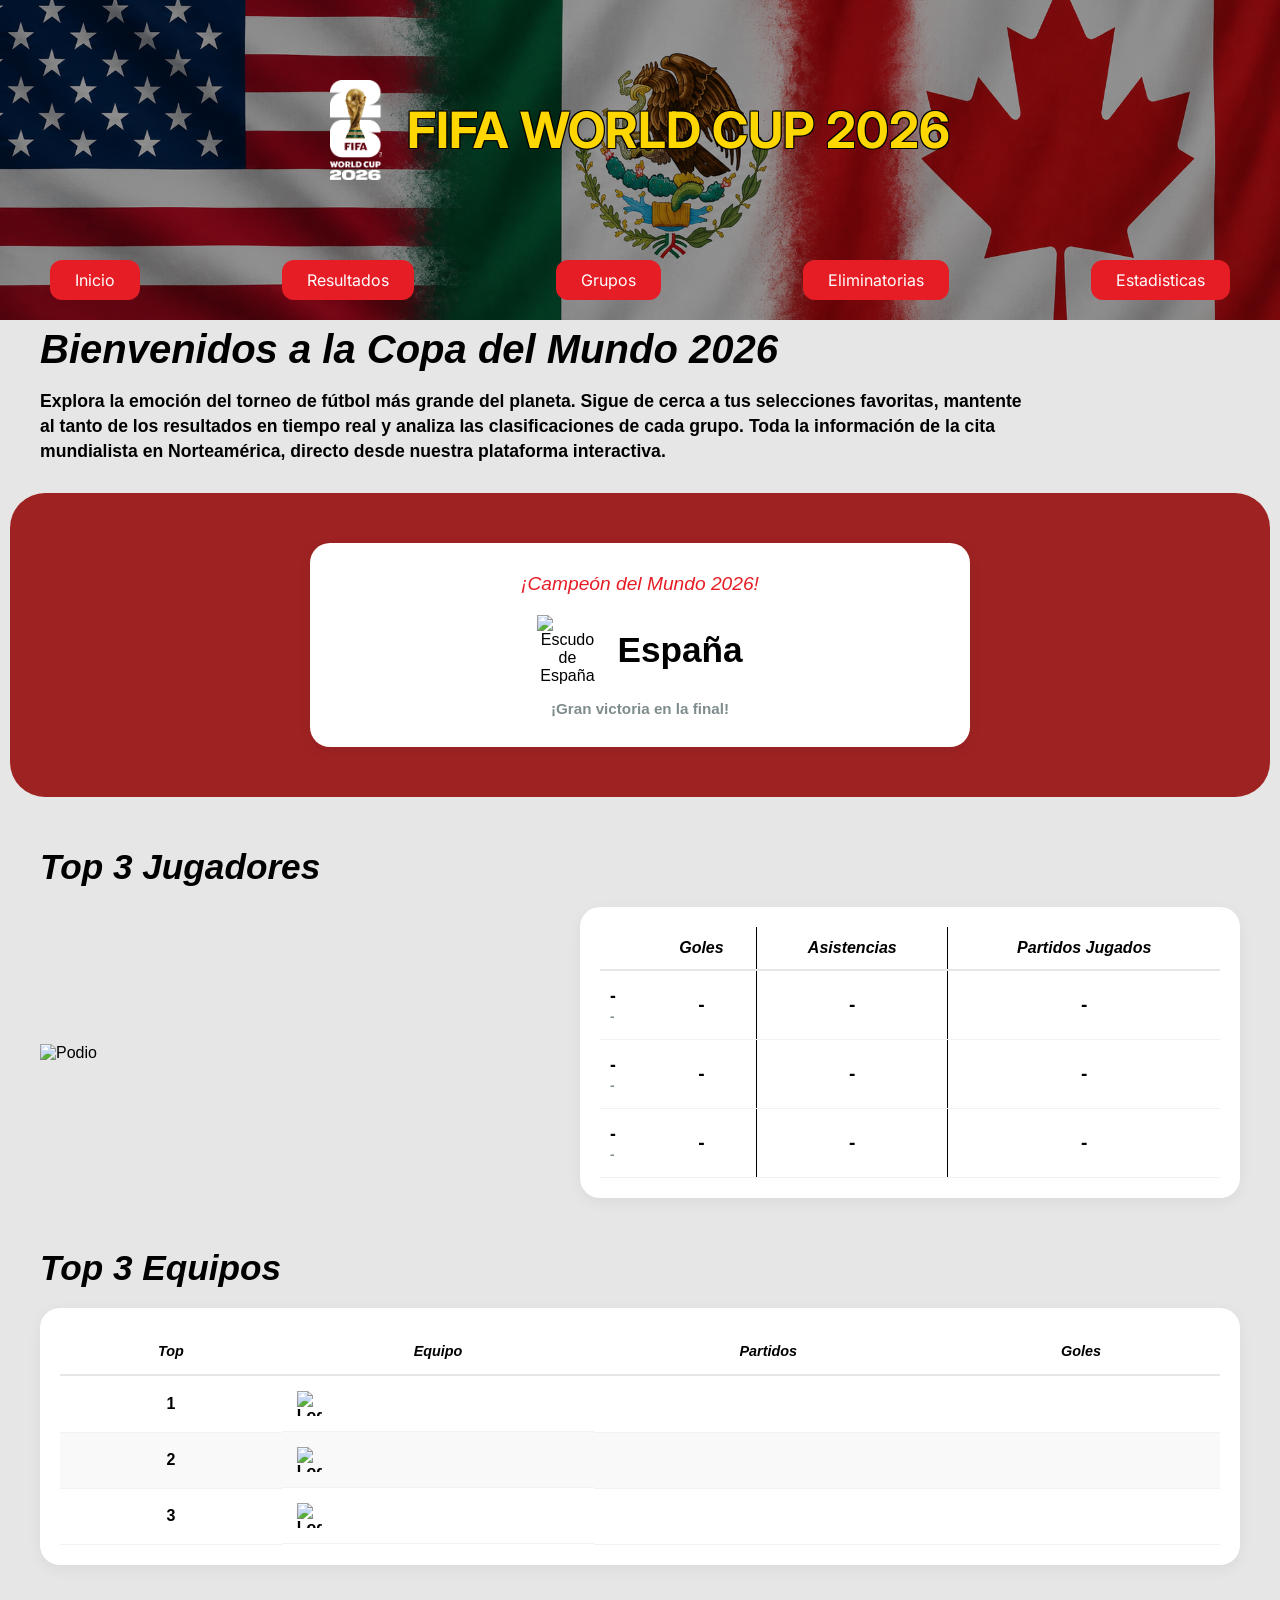
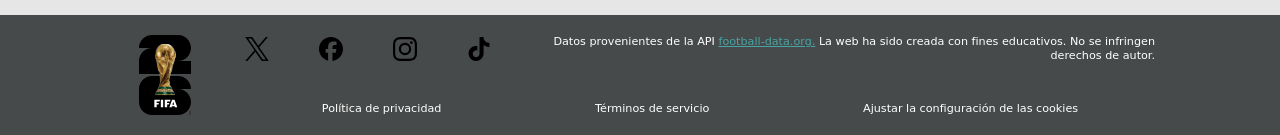
==== commit 66e15dba: "feat/nav-link" ====
--- a/index.html
+++ b/index.html
@@ -3,6 +3,10 @@
   <head>
     <meta charset="UTF-8" />
     <meta name="viewport" content="width=device-width, initial-scale=1.0" />
+    <link rel="preconnect" href="https://fonts.googleapis.com">
+    <link rel="preconnect" href="https://fonts.gstatic.com/" crossorigin>
+    <link href="https://fonts.googleapis.com/css2?family=Inter:wght@400;700&display=swap" rel="stylesheet">
+
     <title>Copa del Mundo 2026</title>
     <link rel="stylesheet" href="CSS/index.css" />
     <link rel="stylesheet" href="CSS/footer.css">
@@ -18,19 +22,19 @@
     
     <nav>
       <div class="NavItem">
-          <a class="NavLink" href="../index.html">Inicio</a>
-      </div>
-      <div class="NavItem">
-          <a class="NavLink" href="../HTML/gamesResult.html">Resultados</a>
-      </div>
-      <div class="NavItem">
-          <a class="NavLink" href="../HTML/Groups.html">Grupos</a>
-      </div>
-      <div class="NavItem">
-          <a class="NavLink" href="../HTML/eliminationTree.html">Eliminatorias</a>
-      </div>
-      <div class="NavItem">
-          <a class="NavLink" href="../HTML/stadistics.html">Estadisticas</a>
+          <a class="NavLink" href="index.html">Inicio</a>
+      </div>
+      <div class="NavItem">
+          <a class="NavLink" href="HTML/gamesResult.html">Resultados</a>
+      </div>
+      <div class="NavItem">
+          <a class="NavLink" href="HTML/Groups.html">Grupos</a>
+      </div>
+      <div class="NavItem">
+          <a class="NavLink" href="HTML/eliminationTree.html">Eliminatorias</a>
+      </div>
+      <div class="NavItem">
+          <a class="NavLink" href="HTML/stadistics.html">Estadisticas</a>
       </div>
     </nav>
 
--- a/CSS/index.css
+++ b/CSS/index.css
@@ -1,5 +1,5 @@
 body {
-    font-family: 'Arial Black', 'Arial', sans-serif;
+    
     background-color: #e6e6e6;
     margin: 0;
     padding: 0;
@@ -62,6 +62,11 @@
 .NavLink {
     text-decoration: none;
     color: white;
+    font-family: "Inter", sans-serif;
+}
+
+main {
+    font-family: 'Arial Black', 'Arial', sans-serif;
 }
 
 .startHeader {
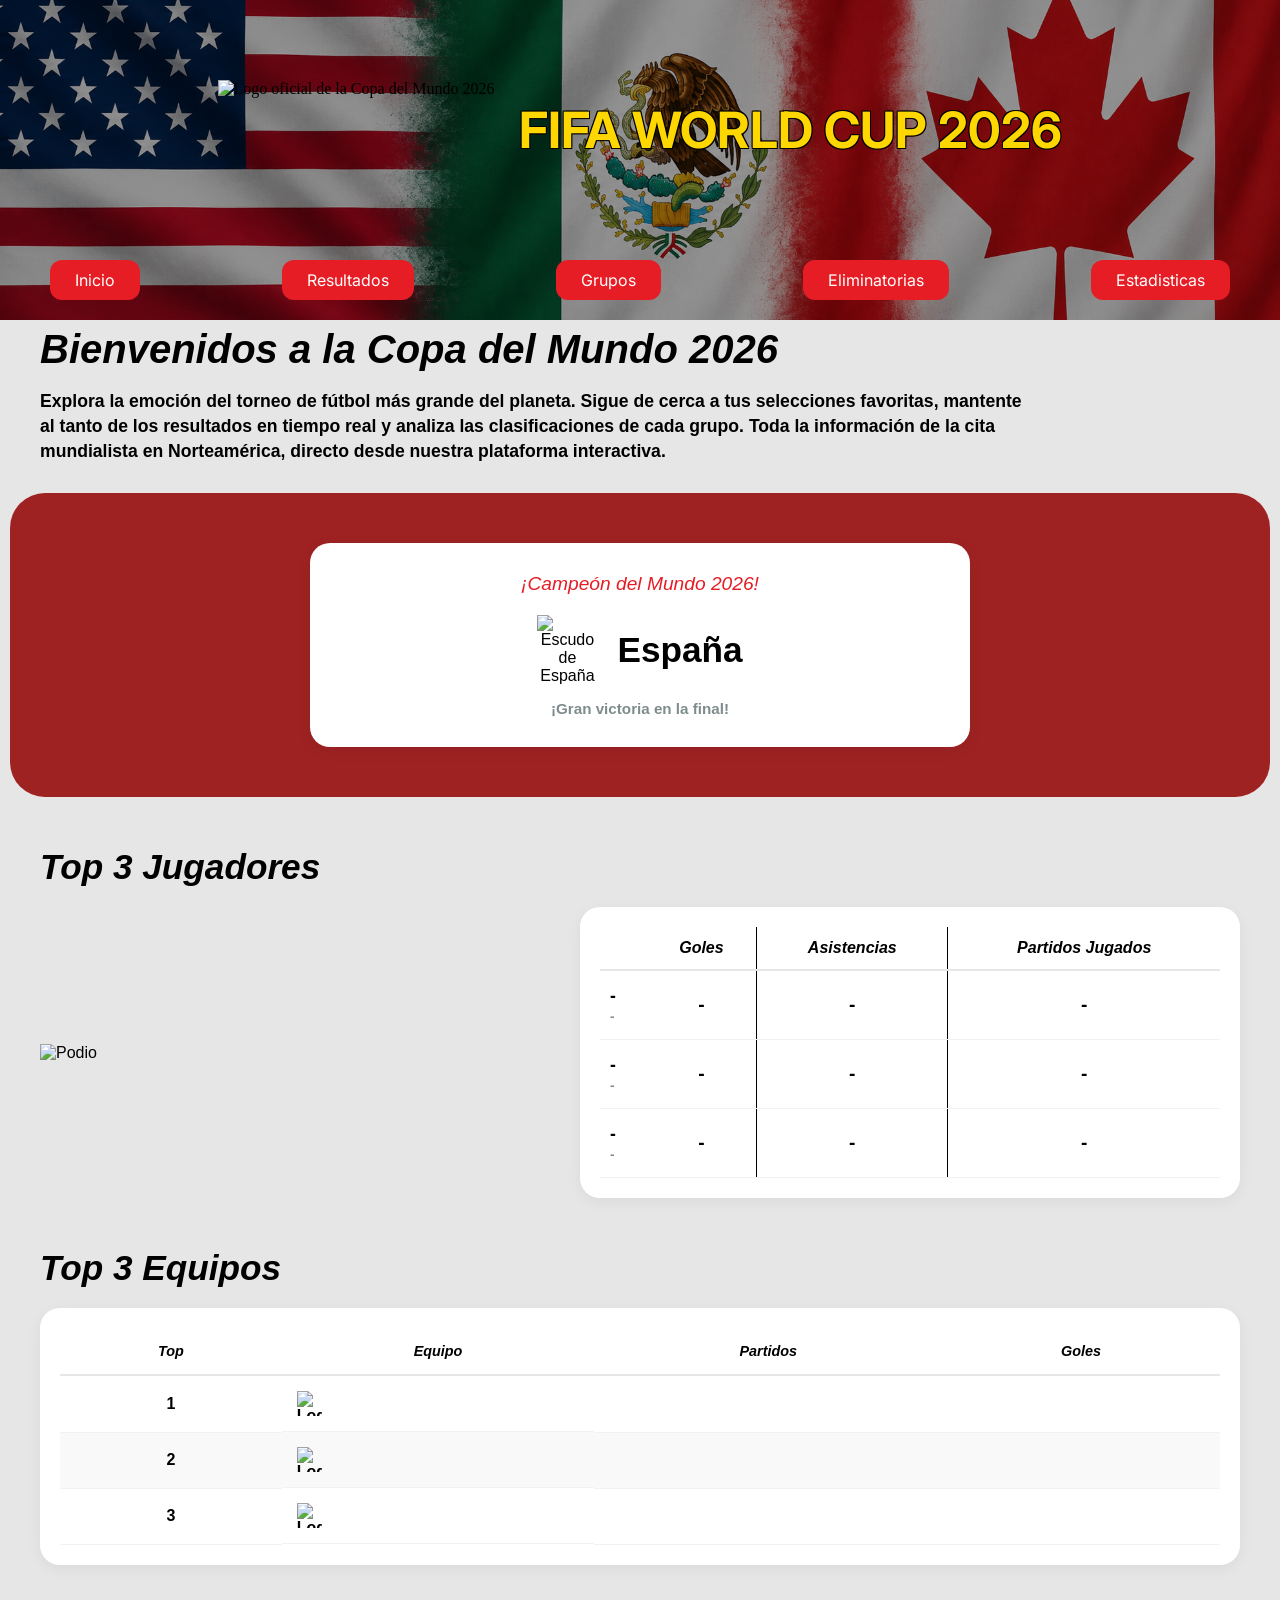
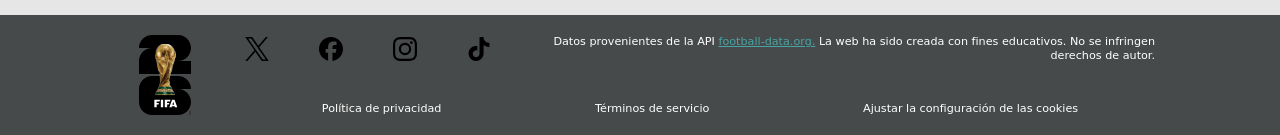
==== commit d5f18f0b: "fix: change img folder name" ====
--- a/index.html
+++ b/index.html
@@ -15,7 +15,7 @@
   <body>
     <header>
       <div class="TitleAndLogo">
-        <img class="HeaderLogo" src="Img/RL_U59_FIFAWorldCupLTE_Logo.webp" alt="Logo oficial de la Copa del Mundo 2026"/>
+        <img class="HeaderLogo" src="img/RL_U59_FIFAWorldCupLTE_Logo.webp" alt="Logo oficial de la Copa del Mundo 2026"/>
         <h1 class="HeaderTitle">FIFA WORLD CUP 2026</h1>
       </div>
     </header>
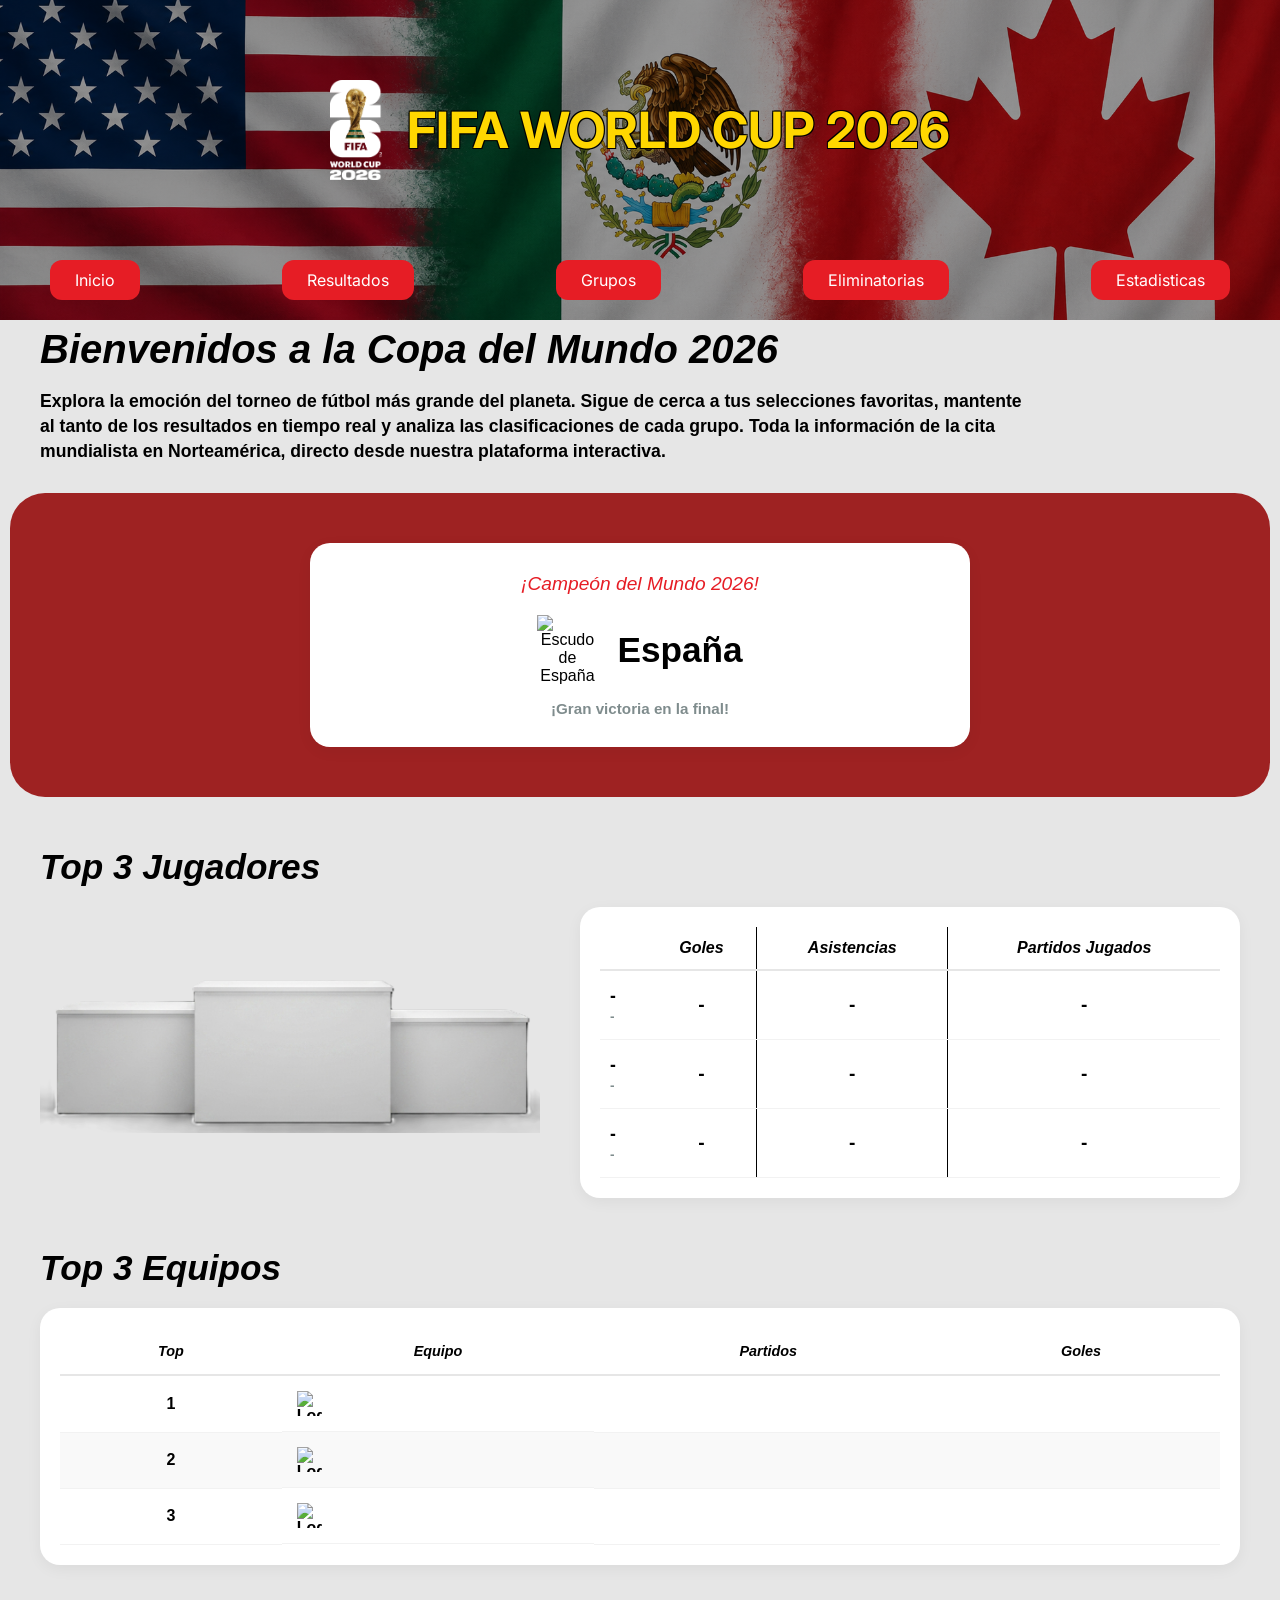
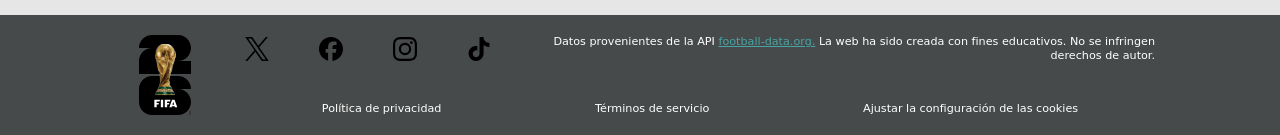
==== commit d292fd8d: "fix(deploy): fix vercel bugs" ====
--- a/index.html
+++ b/index.html
@@ -66,7 +66,7 @@
         <div class="topPlayersContainer">
           <div class="podiumVisual">
             <div class="podiumWrapper">
-              <img src="Img/podium.png" alt="Podio" class="podiumBg" />
+              <img src="img/podium.png" alt="Podio" class="podiumBg" />
 
               <div class="playerOnPodium posSecond">
                 <img id="playerTwoPhoto" src="" alt="" class="playerPhoto" />
